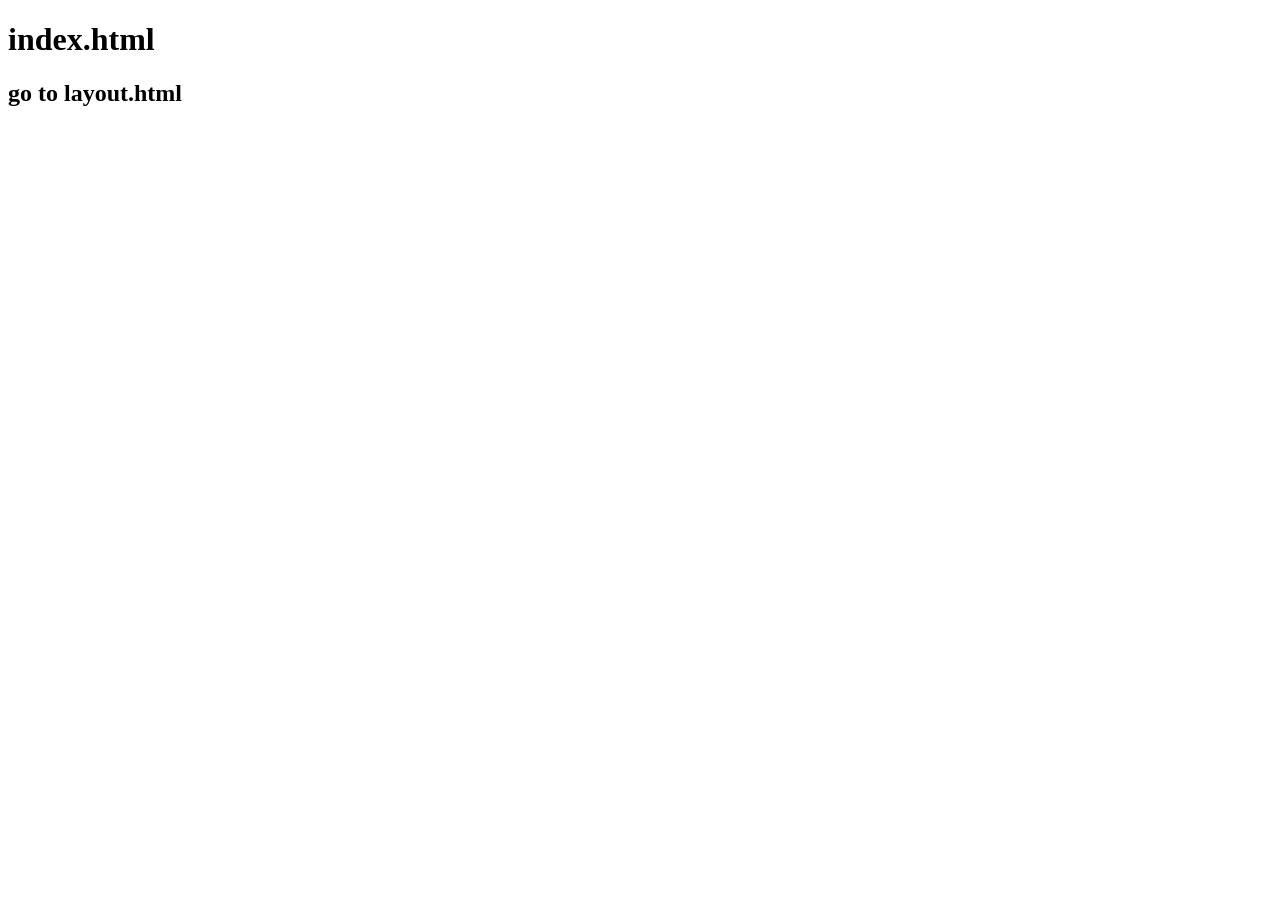
==== day2/index.html @ ff82fceb "update" ====
<!DOCTYPE html>
<html lang="en">
<head>
    <meta charset="UTF-8">
    <meta name="viewport" content="width=device-width, initial-scale=1.0">
    <title>index</title>
</head>
<body>
    <h1>index.html</h1>
    <h2>go to layout.html</h2>
</body>
</html>
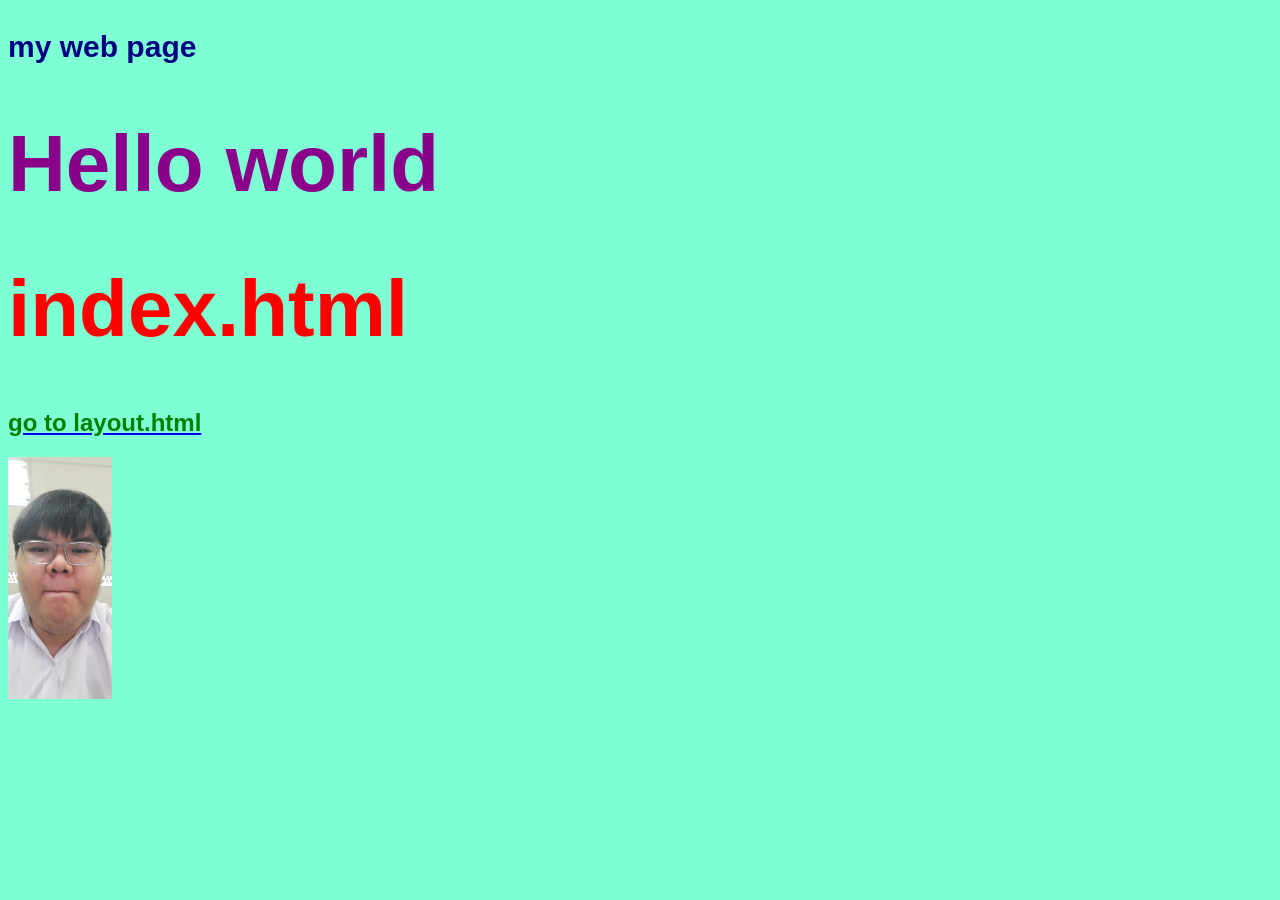
==== commit 2ed78884: "new html" ====
--- a/day2/index.html
+++ b/day2/index.html
@@ -4,9 +4,22 @@
     <meta charset="UTF-8">
     <meta name="viewport" content="width=device-width, initial-scale=1.0">
     <title>index</title>
+    <style>
+        h1{
+            color: darkmagenta;
+        }
+        h3{
+            color: navy;
+            font-size: 30px;
+        }
+    </style>
+    <link rel="stylesheet" href="css/style.css">
 </head>
 <body>
-    <h1>index.html</h1>
-    <h2>go to layout.html</h2>
+    <h3>my web page</h3>
+    <h1>Hello world</h1>
+    <h1 style="color: red;">index.html</h1>
+    <a href="layout.html"><h2 style="color: green;">go to layout.html</h2></a>
+    <img src="img/pic.jpg" alt="my picture" width="104" height="242">
 </body>
 </html>
--- a/day2/css/style.css
+++ b/day2/css/style.css
@@ -0,0 +1,63 @@
+h1{
+    font-size: 80px;
+}
+
+/* Layout Style */
+
+*{
+    box-sizing: border-box;
+}
+body{
+    background-color: aquamarine;
+    font-family: Arial, Helvetica, sans-serif;
+}
+
+header{
+    background-color: lightsalmon;
+    font-size: 200px;
+    padding: 20px;
+    text-align: center;
+}
+/**
+ Padding ระยะห่างลงมา 
+ text-align ต่ำแหน่งของข้อความ
+**/
+
+nav{
+    background-color: yellow;
+    float: left;
+    width: 25%;
+    height: 400px;
+    font-size: 60px;
+    padding: 30px;
+    /** float คือหมุน ไปซ้าย หรือ ขวา **/
+}
+
+article{
+    float: left;
+    background-color: yellowgreen;
+    width: 75%;
+    height: 400px;
+    font-size: 60px;
+    padding: 30px; 
+    /* padding เอียงข้างลงมา */
+}
+
+footer{
+    background-color: lightblue;
+    padding: 20px;
+    font-size: 60px;
+    text-align: center;
+    height: auto;
+}
+
+@media (max-width: 600px){
+    nav , article {
+        width: 100%;
+        height: auto;
+    }
+
+    header{
+        font-size: 60px;
+    }
+}
